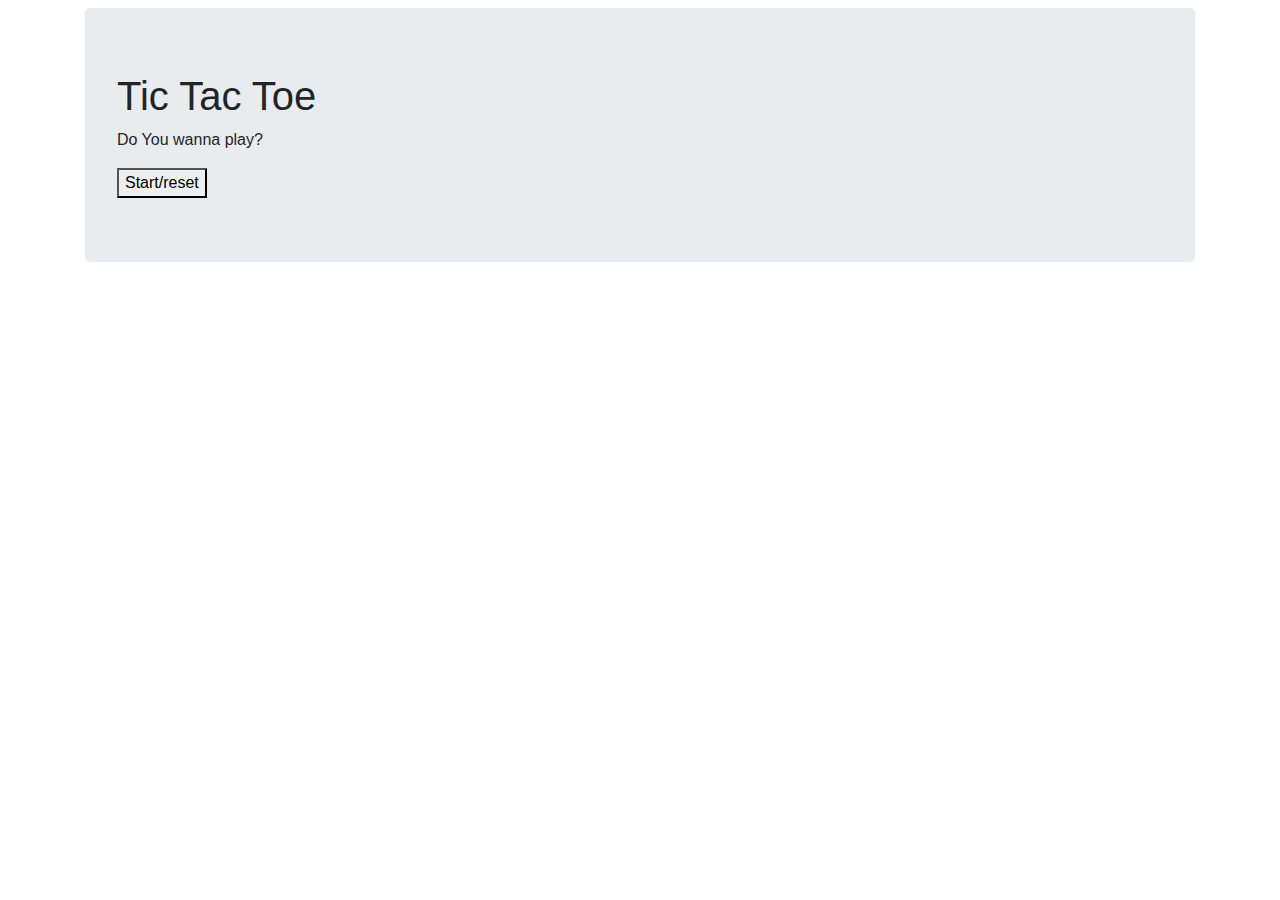
==== tictactoe.html @ 0ecac440 "att tictactoe" ====
<!DOCTYPE html>
<html>
<head>
    <meta charset= "utf-8">
    <title>Tic Tac Toe</title>
    <link rel="stylesheet" href="tictactoe.css">
    <link rel="stylesheet" href="https://stackpath.bootstrapcdn.com/bootstrap/4.4.1/css/bootstrap.min.css" integrity="sha384-Vkoo8x4CGsO3+Hhxv8T/Q5PaXtkKtu6ug5TOeNV6gBiFeWPGFN9MuhOf23Q9Ifjh" crossorigin="anonymous">
</head>
<body>
    <h1></h1>
    <div class= "container">
        <div class="jumbotron">
            <h1>Tic Tac Toe</h1>
            <p>Do You wanna play?</p>
            <button type= "button"> Start/reset</button>
        </div> 
    </div>
    
    <script>
        console.log("working")
    </script>
    
</body>
</html>
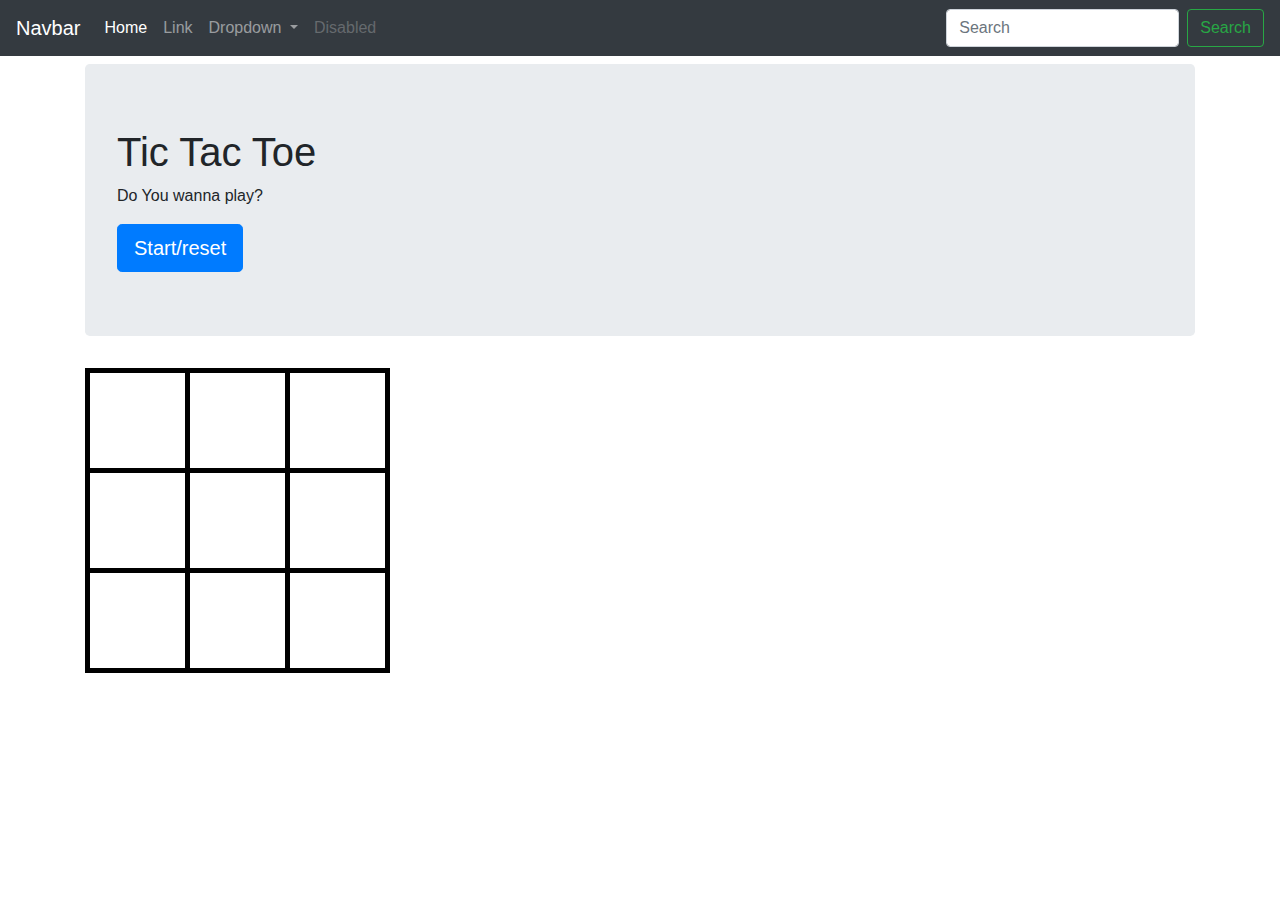
==== commit 348a7fe4: "30/04/2020" ====
--- a/tictactoe.html
+++ b/tictactoe.html
@@ -7,15 +7,70 @@
     <link rel="stylesheet" href="https://stackpath.bootstrapcdn.com/bootstrap/4.4.1/css/bootstrap.min.css" integrity="sha384-Vkoo8x4CGsO3+Hhxv8T/Q5PaXtkKtu6ug5TOeNV6gBiFeWPGFN9MuhOf23Q9Ifjh" crossorigin="anonymous">
 </head>
 <body>
+    <nav class="navbar navbar-expand-lg navbar-dark bg-dark">
+        <a class="navbar-brand" href="#">Navbar</a>
+        <button class="navbar-toggler" type="button" data-toggle="collapse" data-target="#navbarSupportedContent" aria-controls="navbarSupportedContent" aria-expanded="false" aria-label="Toggle navigation">
+          <span class="navbar-toggler-icon"></span>
+        </button>
+      
+        <div class="collapse navbar-collapse" id="navbarSupportedContent">
+          <ul class="navbar-nav mr-auto">
+            <li class="nav-item active">
+              <a class="nav-link" href="#">Home <span class="sr-only">(current)</span></a>
+            </li>
+            <li class="nav-item">
+              <a class="nav-link" href="#">Link</a>
+            </li>
+            <li class="nav-item dropdown">
+              <a class="nav-link dropdown-toggle" href="#" id="navbarDropdown" role="button" data-toggle="dropdown" aria-haspopup="true" aria-expanded="false">
+                Dropdown
+              </a>
+              <div class="dropdown-menu" aria-labelledby="navbarDropdown">
+                <a class="dropdown-item" href="#">Action</a>
+                <a class="dropdown-item" href="#">Another action</a>
+                <div class="dropdown-divider"></div>
+                <a class="dropdown-item" href="#">Something else here</a>
+              </div>
+            </li>
+            <li class="nav-item">
+              <a class="nav-link disabled" href="#">Disabled</a>
+            </li>
+          </ul>
+          <form class="form-inline my-2 my-lg-0">
+            <input class="form-control mr-sm-2" type="search" placeholder="Search" aria-label="Search">
+            <button class="btn btn-outline-success my-2 my-sm-0" type="submit">Search</button>
+          </form>
+        </div>
+      </nav>
+    
     <h1></h1>
     <div class= "container">
         <div class="jumbotron">
             <h1>Tic Tac Toe</h1>
             <p>Do You wanna play?</p>
-            <button type= "button"> Start/reset</button>
+            <button id= 'start' type= "button" class= "btn btn-primary btn-lg"> Start/reset</button>
         </div> 
+        <table>
+            <tr>
+                <td></td>
+                <td></td>
+                <td></td>
+            </tr>
+            <tr>
+                <td></td>
+                <td></td>
+                <td></td>
+            </tr>
+            <tr>
+                <td></td>
+                <td></td>
+                <td></td>
+            </tr>
+        </table>
+    
     </div>
     
+
     <script>
         console.log("working")
     </script>
--- a/tictactoe.css
+++ b/tictactoe.css
@@ -0,0 +1,7 @@
+td{
+    height: 100px;
+    width: 100px;
+    text-align: center;
+    border: 5px solid black;
+    font-size: 100px ;
+}